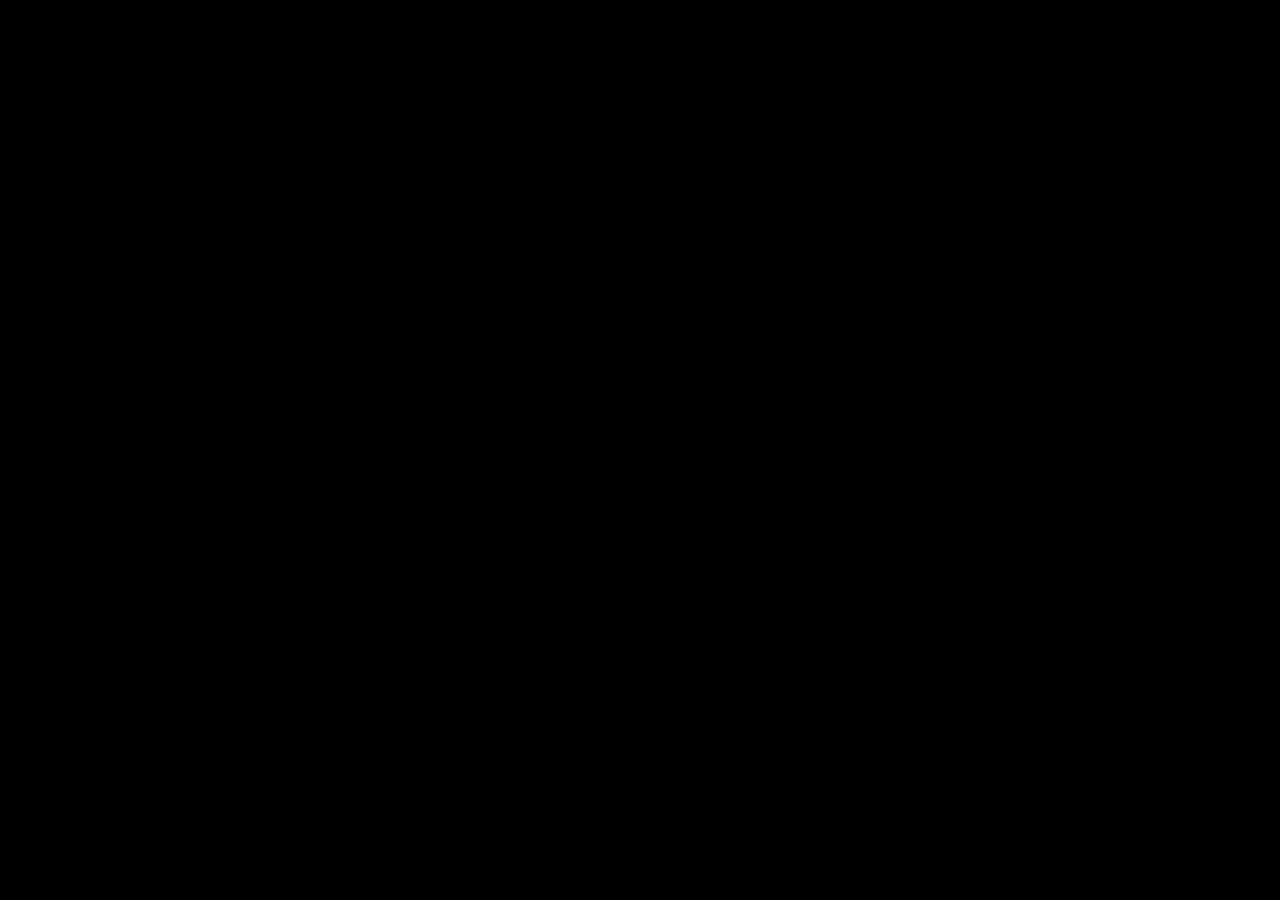
==== end.html @ 61cbae96 "first commit" ====
<!DOCTYPE html>
<html lang="en">

<head>
    <meta charset="UTF-8" />
    <meta name="viewport" content="width=device-width, initial-scale=1.0" />
    <title>Document</title>
</head>

<body>
    <video autoplay muted loop id="myVideo">
        <source src="images/final.mp4" type="video/mp4" />
    </video>
</body>

<style>
    body {
        background-color: black;
        display: flex;
        align-items: center;
        justify-content: center;
    }

    video {
        
        max-width: 100%;
        max-height: 100vh;
    }
</style>

</html>
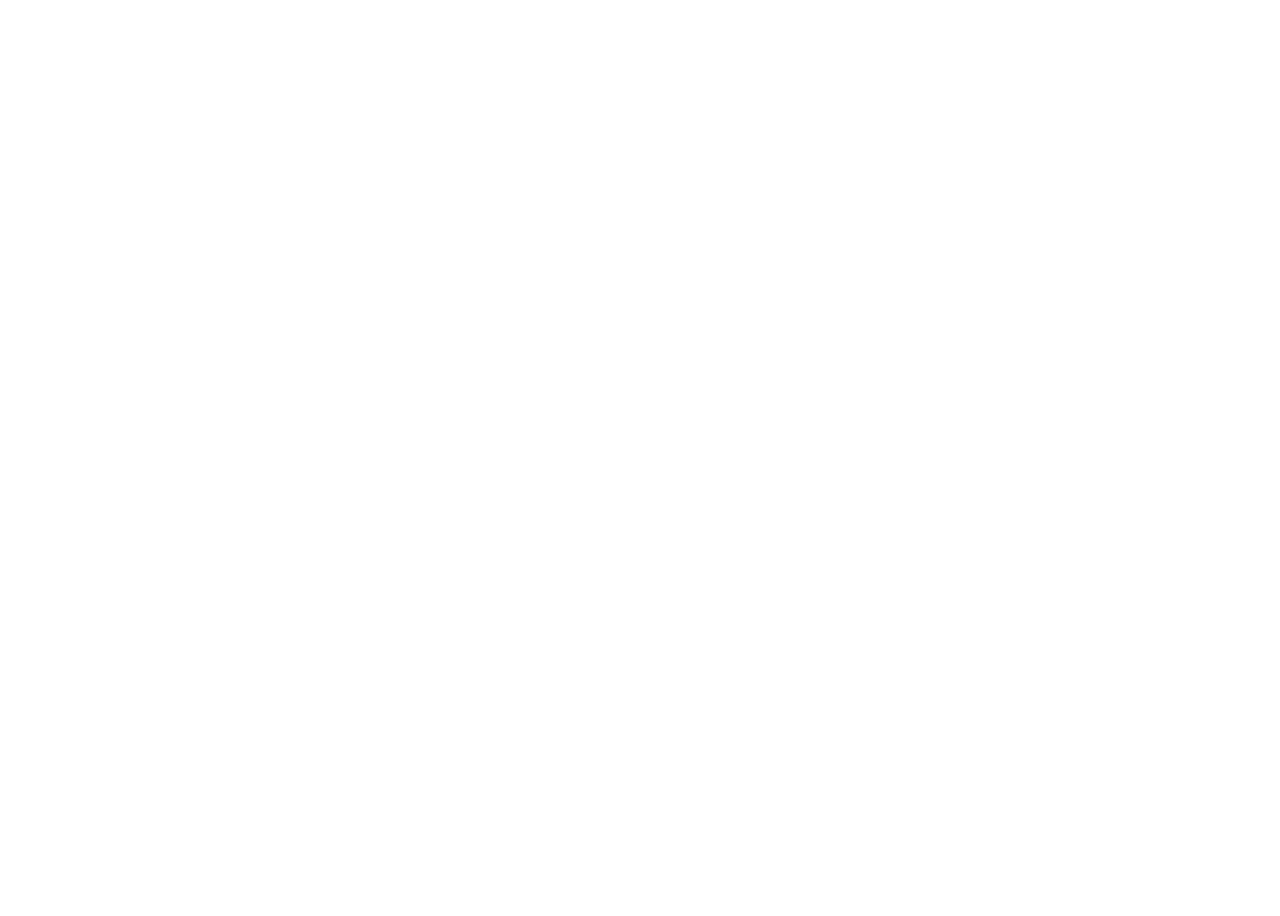
==== commit 8438aea3: "adding yt video" ====
--- a/end.html
+++ b/end.html
@@ -1,31 +1,34 @@
 <!DOCTYPE html>
 <html lang="en">
-
-<head>
+  <head>
     <meta charset="UTF-8" />
     <meta name="viewport" content="width=device-width, initial-scale=1.0" />
     <title>Document</title>
-</head>
+  </head>
 
-<body>
-    <video autoplay muted loop id="myVideo">
-        <source src="images/final.mp4" type="video/mp4" />
-    </video>
-</body>
+  <body style="background-color: white; height: 100vh">
+    <iframe
+      height="100%"
+      width="100%"
+      src="https://www.youtube.com/embed/GmN5DSeX71g?&autoplay=1&mute=1"
+      title="YouTube video player"
+      frameborder="0"
+      allow="accelerometer; autoplay; clipboard-write; encrypted-media; gyroscope; picture-in-picture; web-share"
+      allowfullscreen
+    ></iframe>
+  </body>
 
-<style>
+  <style>
     body {
-        background-color: black;
-        display: flex;
-        align-items: center;
-        justify-content: center;
+      background-color: black;
+      display: flex;
+      align-items: center;
+      justify-content: center;
     }
 
     video {
-        
-        max-width: 100%;
-        max-height: 100vh;
+      max-width: 100%;
+      max-height: 100vh;
     }
-</style>
-
-</html>+  </style>
+</html>
